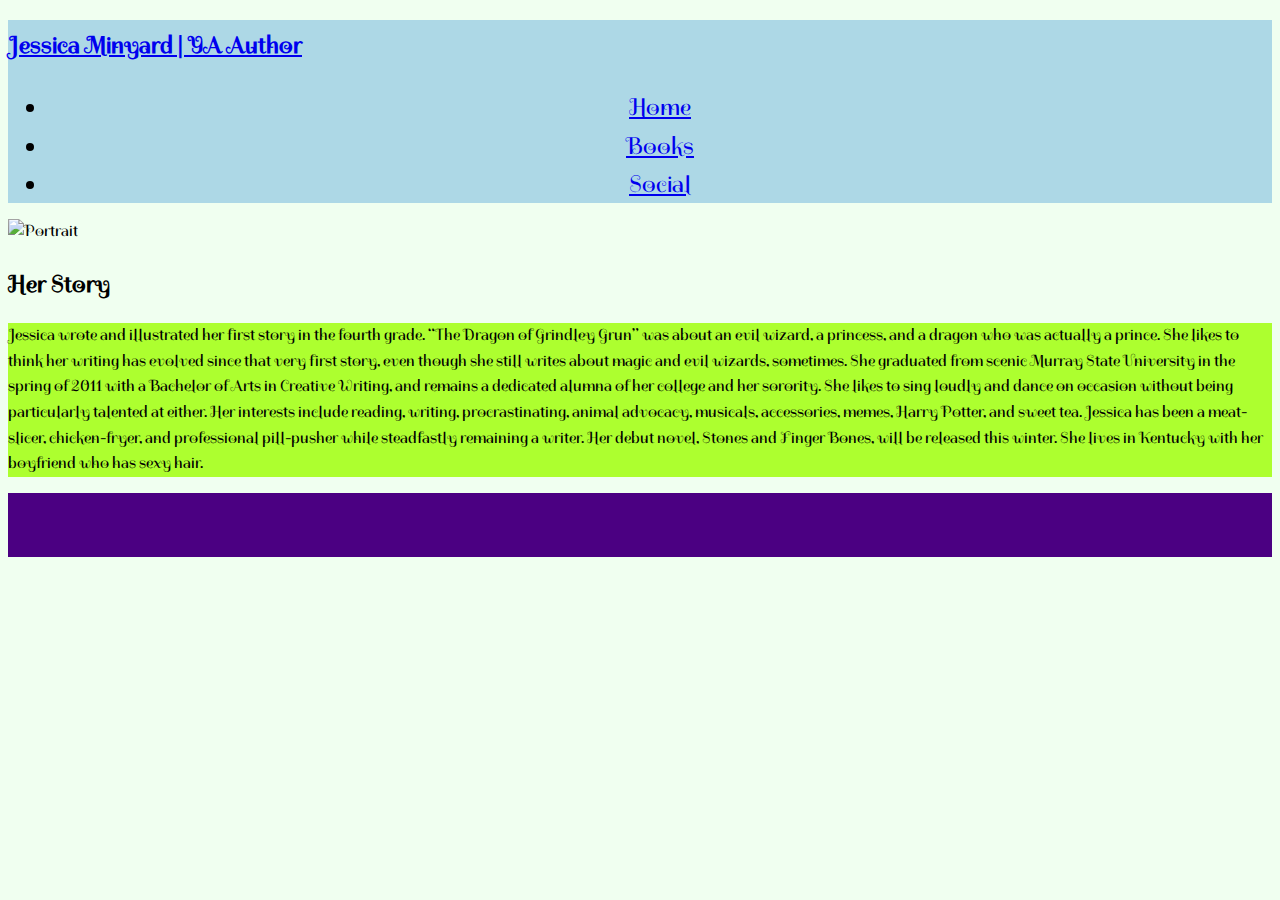
==== index.html @ f2dbec69 "commiting files for half done project" ====
<!DOCTYPE html>
<html>
<head>
<meta charset="utf-8">
  <title>Jessica Minyard | YA Author</title>
  <link href="https://fonts.googleapis.com/css?family=Spirax" rel="stylesheet">
  <link rel="stylesheet" href="css/normalize.css">
	<link rel="stylesheet" href="css/styles.css">
</head>
<body>
    <div class="wrapper">
    <header class="main-header">
      <h1 class="name"><a href="#">Jessica Minyard | YA Author</a></h1>
      <ul class="main-nav">
        <li><a href="#">Home</a></li>
        <li><a href="#">Books</a></li>
        <li><a href="#">Social</a></li>
        </ul>
      </header>
        </div>
    <nav>
    </nav>


    <section>
    <img class=portrait src="https://jessicaminyarddotcom.files.wordpress.com/2014/05/fave-3.jpg" alt="Portrait" style="width:40%;height:25%">
    </section>
    <h2>Her Story</h2>
  <p>Jessica wrote and illustrated her first story in the fourth grade. “The Dragon of Grindley Grun” was about an evil wizard, a princess, and a dragon who was actually a prince. She likes to think her writing has evolved since that very first story, even though she still writes about magic and evil wizards, sometimes.
She graduated from scenic Murray State University in the spring of 2011 with a Bachelor of Arts in Creative Writing, and remains a dedicated alumna of her college and her sorority.
  She likes to sing loudly and dance on occasion without being particularly talented at either. Her interests include reading, writing, procrastinating, animal advocacy, musicals, accessories, memes, Harry Potter, and sweet tea.
  Jessica has been a meat-slicer, chicken-fryer, and professional pill-pusher while steadfastly remaining a writer. Her debut novel, Stones and Finger Bones, will be released this winter.
  She lives in Kentucky with her boyfriend who has sexy hair.</p>


    <footer class="main-footer">
    </footer>

</body>
</html>
---- css/styles.css ----
/* =================================
  Base Element Styles
==================================== */

body {
	line-height: 1.6;
	background-color: #F0FFF0;
	font-family: 'Spirax';

	}

a, li{
	text-color: Green;
  background-color: Lightblue;
	text-align: center;
	list-style-position: outside;
	font-size: 24px;

}
h1 {
	font-size: 30px;
}
p {
  background-color: GreenYellow;
  text: DarkOrange;

}

ul{
	text-color: green;
}

/* =================================
  Base Layout Styles
==================================== */

/* ---- Layout Containers ---- */



.wrapper {
	width: 100%;
	margin: 0 auto;
	text: LightBlue;
	text-decoration: none;
}

.main-header {
	background: Lightblue;
	text-color: Green;
}

.main-nav{
text:Green;
}

.main-footer {
	padding: 2em 0;
	background: Indigo;
}

#parent #popup {
  display: none;
}

#parent:hover #popup {
  display: block;
}
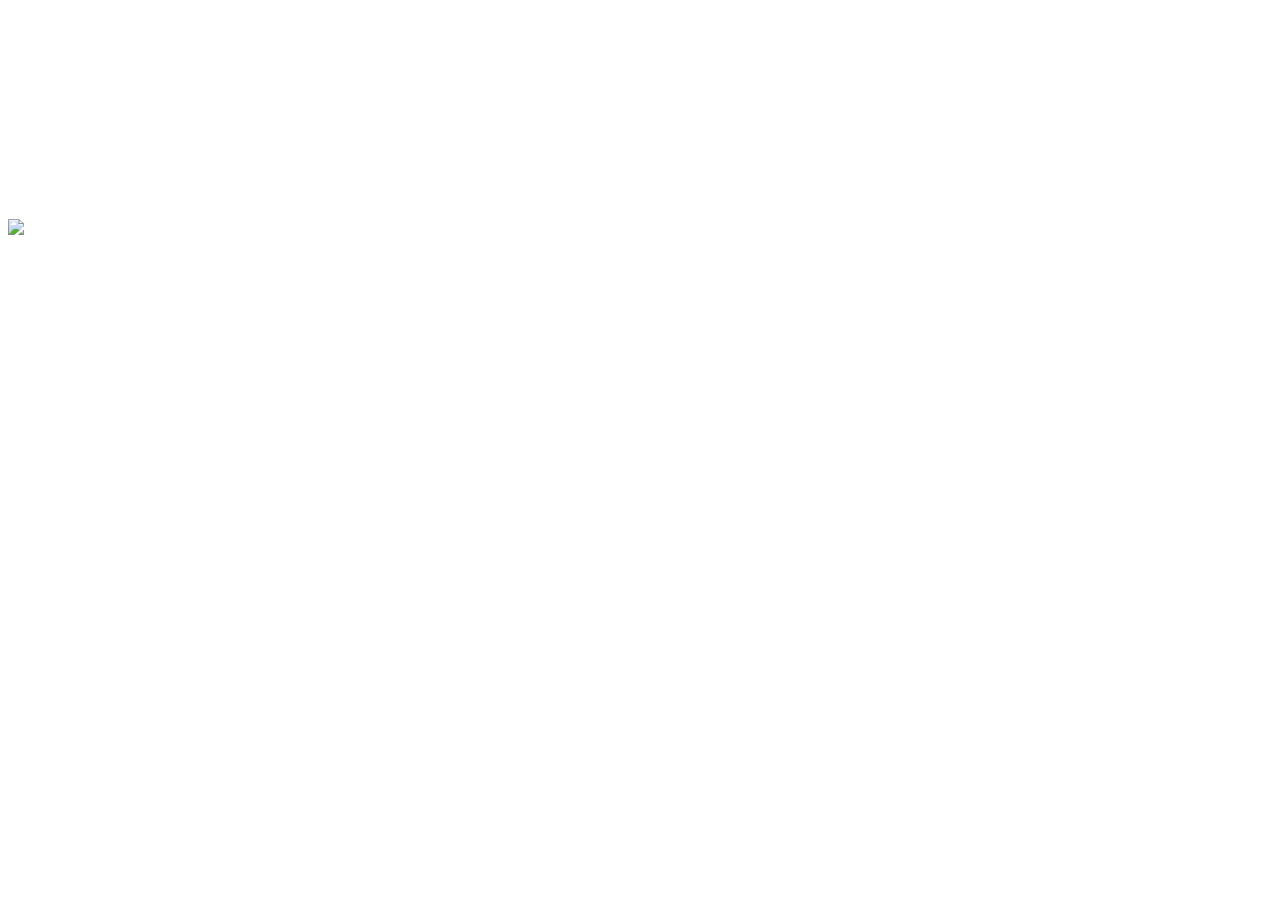
==== commit 699b9f46: "committing updates" ====
--- a/index.html
+++ b/index.html
@@ -1,5 +1,6 @@
 <!DOCTYPE html>
 <html>
+<body>
 <head>
 <meta charset="utf-8">
   <title>Jessica Minyard | YA Author</title>
@@ -7,33 +8,30 @@
   <link rel="stylesheet" href="css/normalize.css">
 	<link rel="stylesheet" href="css/styles.css">
 </head>
-<body>
+
     <div class="wrapper">
     <header class="main-header">
-      <h1 class="name"><a href="#">Jessica Minyard | YA Author</a></h1>
+      <h1 class="name">Jessica Minyard | YA Author</h1>
       <ul class="main-nav">
-        <li><a href="#">Home</a></li>
-        <li><a href="#">Books</a></li>
-        <li><a href="#">Social</a></li>
+        <li><a href="#index">Home</a></li>
+        <li><a href="#books">Books</a></li>
+        <li><a href="#social">Social</a></li>
         </ul>
       </header>
         </div>
-    <nav>
-    </nav>
-
-
-    <section>
-    <img class=portrait src="https://jessicaminyarddotcom.files.wordpress.com/2014/05/fave-3.jpg" alt="Portrait" style="width:40%;height:25%">
+      <section>
+    <img class=portrait src="https://jessicaminyarddotcom.files.wordpress.com/2014/05/fave-3.jpg" alt="Portrait" width="50%" height="25%">
     </section>
     <h2>Her Story</h2>
   <p>Jessica wrote and illustrated her first story in the fourth grade. “The Dragon of Grindley Grun” was about an evil wizard, a princess, and a dragon who was actually a prince. She likes to think her writing has evolved since that very first story, even though she still writes about magic and evil wizards, sometimes.
 She graduated from scenic Murray State University in the spring of 2011 with a Bachelor of Arts in Creative Writing, and remains a dedicated alumna of her college and her sorority.
   She likes to sing loudly and dance on occasion without being particularly talented at either. Her interests include reading, writing, procrastinating, animal advocacy, musicals, accessories, memes, Harry Potter, and sweet tea.
   Jessica has been a meat-slicer, chicken-fryer, and professional pill-pusher while steadfastly remaining a writer. Her debut novel, Stones and Finger Bones, will be released this winter.
-  She lives in Kentucky with her boyfriend who has sexy hair.</p>
-
+  She lives in Kentucky with her boyfriend.</p>
+<p><a href="https://www.amazon.com/Stones-Finger-Bones-Black-Towers/dp/0692371664/ref=sr_1_1?ie=UTF8&qid=1510436955&sr=8-1&keywords=stones+and+finger+bones"> Buy Stones and Finger Bones</a></p>
 
     <footer class="main-footer">
+      <p> Copyright Jessica Minyard 2017. All rights reserved.</p>
     </footer>
 
 </body>
--- a/css/styles.css
+++ b/css/styles.css
@@ -1,68 +1,78 @@
 /* =================================
-  Base Element Styles
+  Base Layout Styles
 ==================================== */
 
 body {
 	line-height: 1.6;
-	background-color: #F0FFF0;
+	color: white;
 	font-family: 'Spirax';
+	background-image: url(/home/alex/Documents/Codeloufilessept2017/Jessicassite/img/stones_ebook.jpg);
+		}
 
-	}
+a{
+	color: white;
+	text-align: right;
+	list-style: none;
+	font-size: 24px;
+}
 
-a, li{
-	text-color: Green;
-  background-color: Lightblue;
-	text-align: center;
-	list-style-position: outside;
-	font-size: 24px;
+li {
+list-style:none;
 
 }
 h1 {
+	color: white;
 	font-size: 30px;
 }
 p {
-  background-color: GreenYellow;
-  text: DarkOrange;
+  color: white;
 
 }
 
 ul{
-	text-color: green;
+	color: white;
 }
 
-/* =================================
-  Base Layout Styles
-==================================== */
+h2 { color:white;
+
+}
+
+@media only screen and (max-width: 488px) {
+    img .portrait {
+        width: 100%;
+    }
+		@media only screen and (min-width: 489px) and (max-width: 788px) {
+		   img .portrait {
+		        width: 50%;
+						height: 25%;
+						;
+		    }
+				@media only screen and (max-width: 1140px) {
+				    img .portrait {
+				        width: 50%;
+								height: 25%;
+				    }
+}
 
 /* ---- Layout Containers ---- */
+.name {
+text: 30px;
 
-
+}
 
 .wrapper {
 	width: 100%;
 	margin: 0 auto;
-	text: LightBlue;
-	text-decoration: none;
-}
+	text: #F0FFF0;
+	}
 
 .main-header {
-	background: Lightblue;
-	text-color: Green;
-}
+	text: 28px;
 
-.main-nav{
-text:Green;
 }
 
 .main-footer {
-	padding: 2em 0;
+	padding: 1em 0;
+	line-height: normal;
 	background: Indigo;
 }
-
-#parent #popup {
-  display: none;
-}
-
-#parent:hover #popup {
-  display: block;
-}
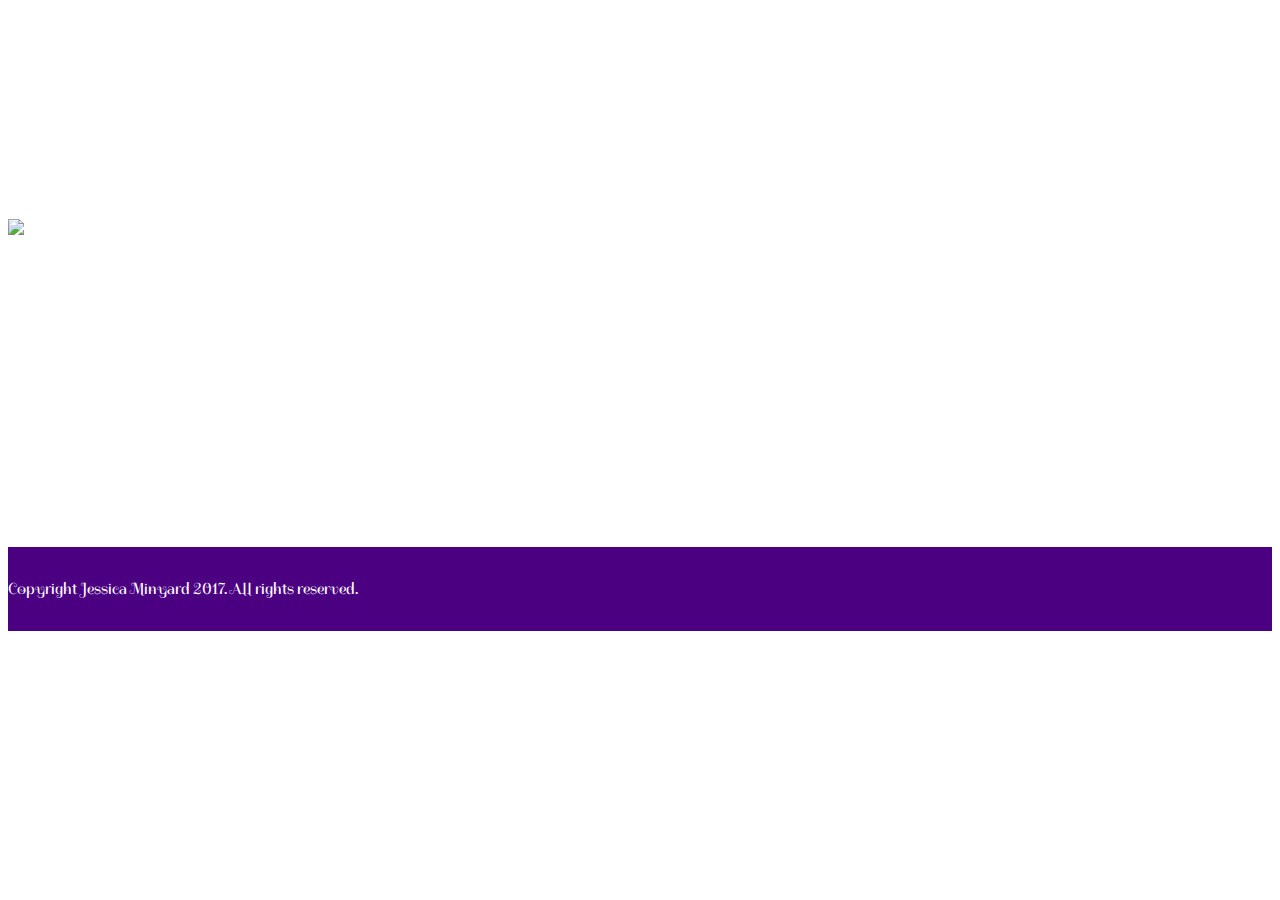
==== commit 8290f18a: "adding a few comments and a README" ====
--- a/index.html
+++ b/index.html
@@ -3,22 +3,24 @@
 <body>
 <head>
 <meta charset="utf-8">
+<!-- Title -->
   <title>Jessica Minyard | YA Author</title>
   <link href="https://fonts.googleapis.com/css?family=Spirax" rel="stylesheet">
   <link rel="stylesheet" href="css/normalize.css">
 	<link rel="stylesheet" href="css/styles.css">
 </head>
-
+<!-- Header -->
     <div class="wrapper">
     <header class="main-header">
       <h1 class="name">Jessica Minyard | YA Author</h1>
       <ul class="main-nav">
-        <li><a href="#index">Home</a></li>
-        <li><a href="#books">Books</a></li>
-        <li><a href="#social">Social</a></li>
+        <li><a href="index.html">Home</a></li>
+        <li><a href="books.html">Books</a></li>
+        <li><a href="#">Social</a></li>
         </ul>
       </header>
         </div>
+        <!-- Main section -->
       <section>
     <img class=portrait src="https://jessicaminyarddotcom.files.wordpress.com/2014/05/fave-3.jpg" alt="Portrait" width="50%" height="25%">
     </section>
@@ -29,7 +31,7 @@
   Jessica has been a meat-slicer, chicken-fryer, and professional pill-pusher while steadfastly remaining a writer. Her debut novel, Stones and Finger Bones, will be released this winter.
   She lives in Kentucky with her boyfriend.</p>
 <p><a href="https://www.amazon.com/Stones-Finger-Bones-Black-Towers/dp/0692371664/ref=sr_1_1?ie=UTF8&qid=1510436955&sr=8-1&keywords=stones+and+finger+bones"> Buy Stones and Finger Bones</a></p>
-
+<!-- Footer -->
     <footer class="main-footer">
       <p> Copyright Jessica Minyard 2017. All rights reserved.</p>
     </footer>
--- a/css/styles.css
+++ b/css/styles.css
@@ -1,5 +1,5 @@
 /* =================================
-  Base Layout Styles
+  <!--Base Layout Styles -->
 ==================================== */
 
 body {
@@ -41,11 +41,12 @@
     img .portrait {
         width: 100%;
     }
+	}
 		@media only screen and (min-width: 489px) and (max-width: 788px) {
 		   img .portrait {
 		        width: 50%;
 						height: 25%;
-						;
+					}
 		    }
 				@media only screen and (max-width: 1140px) {
 				    img .portrait {
